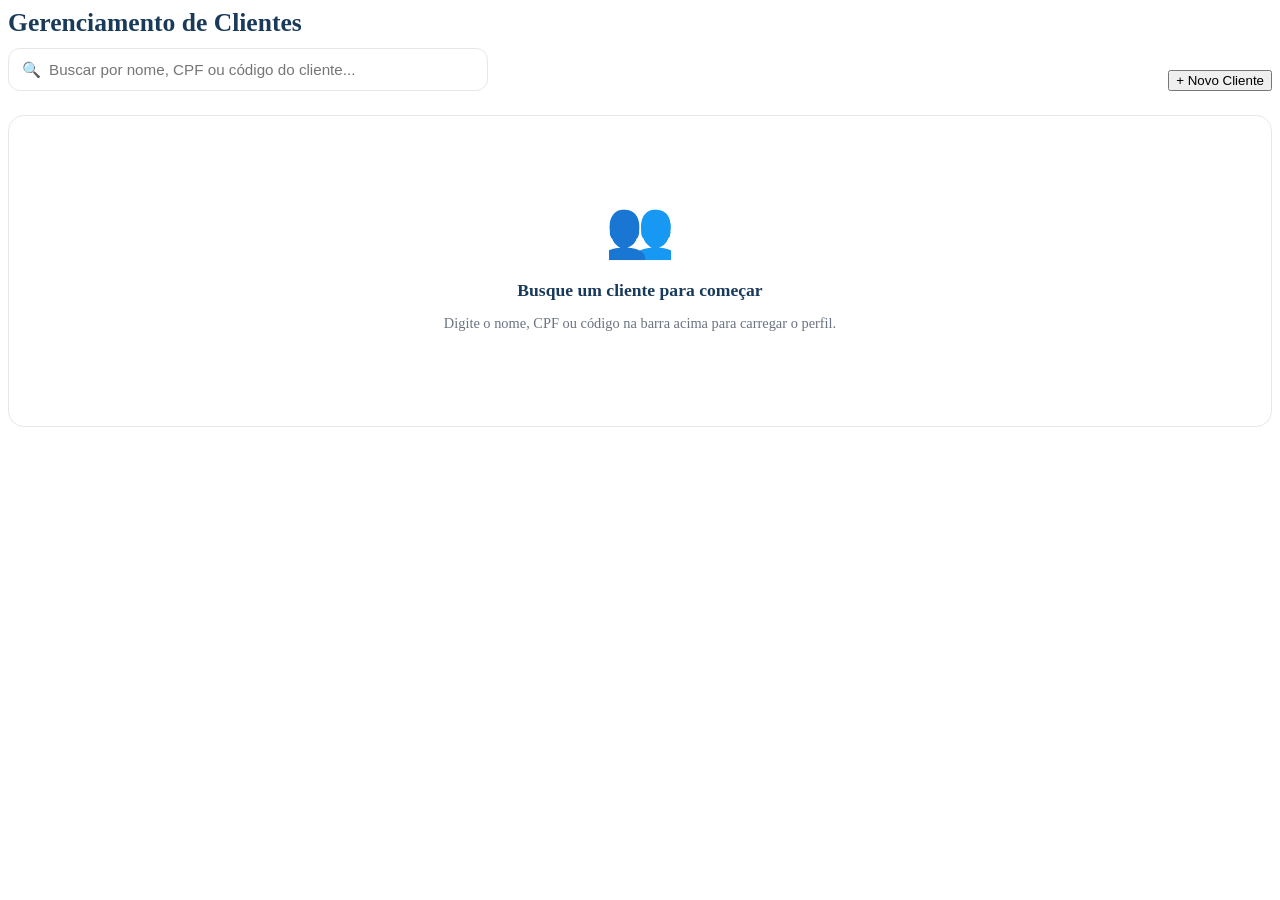
==== DASHBOARD/GERENCIAMENTO DE CLIENTES/index.html @ c4ff2db0 "coloquei os arquivos do gerenciamento de clientes, mas to mexendo ainda blz" ====
<!DOCTYPE html>
<html lang="en">
<head>
    <meta charset="UTF-8">
    <meta name="viewport" content="width=device-width, initial-scale=1.0">
    <title>Dashboard | Gerenciamento de Clientes</title>
    <link rel="stylesheet" href="style.css">
</head>
<body>

<section id="clientes" class="tab-content">

    <!-- Header da seção -->
    <div class="cli-page-header">
        <div class="header-left">
            <h1>Gerenciamento de Clientes</h1>
            <!-- Barra de busca principal — busca por nome, CPF ou código -->
            <div class="cli-search-wrapper">
                <span class="cli-search-icon">🔍</span>
                <input
                    type="text"
                    id="cliBusca"
                    class="cli-search-input"
                    placeholder="Buscar por nome, CPF ou código do cliente..."
                    autocomplete="off"
                />
                <!-- Dropdown de sugestões em tempo real -->
                <div id="cliSugestoes" class="cli-sugestoes" style="display:none;"></div>
            </div>
        </div>
        <button id="cliBtnNovo" class="btn-primary">+ Novo Cliente</button>
    </div>

    <!-- ── PAINEL VAZIO (quando nenhum cliente está selecionado) ── -->
    <div id="cliEstadoInicial" class="cli-estado-inicial">
        <div class="cli-empty-icon">👥</div>
        <p class="cli-empty-title">Busque um cliente para começar</p>
        <p class="cli-empty-sub">Digite o nome, CPF ou código na barra acima para carregar o perfil.</p>
    </div>

    <!-- ── PERFIL COMPLETO DO CLIENTE (carregado após busca) ── -->
    <div id="cliPerfil" class="cli-perfil" style="display:none;">

        <!-- Cabeçalho do perfil -->
        <div class="cli-perfil-header">
            <div class="cli-avatar" id="cliAvatar">MM</div>
            <div class="cli-perfil-info">
                <div style="display:flex; align-items:center; gap:12px;">
                    <h2 id="cliNomeExibido">—</h2>
                    <span id="cliStatusBadge" class="cli-badge cli-badge-ativo">Ativo</span>
                </div>
                <div class="cli-meta-row">
                    <span>📱 <span id="cliTelExibido">—</span></span>
                    <span>📍 <span id="cliEndExibido">—</span></span>
                    <span>🔖 Cód: <strong id="cliCodExibido">—</strong></span>
                    <span>🪪 CPF: <span id="cliCpfExibido">—</span></span>
                </div>
            </div>
            <div class="cli-perfil-acoes">
                <button class="btn-filter" onclick="cliEditarCliente()">✏️ Editar</button>
                <button class="btn-filter" onclick="cliImprimirRecibo()">🖨️ Recibo</button>
            </div>
        </div>

        <!-- Cards de resumo financeiro do cliente -->
        <div class="cli-resumo-grid">
            <div class="cli-resumo-card">
                <span class="label">Total Gasto</span>
                <div class="value-main" id="cliTotalGasto">R$ 0,00</div>
            </div>
            <div class="cli-resumo-card">
                <span class="label">Em Aberto</span>
                <div class="value-main" style="color:#b91c1c;" id="cliTotalAberto">R$ 0,00</div>
            </div>
            <div class="cli-resumo-card">
                <span class="label">Compras no Prazo</span>
                <div class="value-main" id="cliQtdPrazo">0</div>
            </div>
            <div class="cli-resumo-card">
                <span class="label">Última Compra</span>
                <div class="value-main" style="font-size:1.2rem;" id="cliUltimaCompra">—</div>
            </div>
        </div>

        <!-- Abas internas: Compras / Pendências -->
        <div class="cli-tabs">
            <button class="cli-tab-btn active" onclick="cliMostrarAba(this,'compras')">📋 Compras</button>
            <button class="cli-tab-btn" onclick="cliMostrarAba(this,'pendencias')">⏳ Pendências</button>
        </div>

        <!-- ABA: COMPRAS -->
        <div id="cli-aba-compras" class="cli-aba active">
            <div class="cli-aba-header">
                <h3>Histórico de Compras</h3>
                <button class="btn-primary" style="font-size:0.85rem; padding:8px 16px;" onclick="cliAbrirNovaCompra()">+ Registrar Compra</button>
            </div>

            <!-- Filtro de forma de pagamento -->
            <div class="cli-filtro-row">
                <span style="font-size:0.85rem; color:#6b7280; font-weight:600;">Filtrar:</span>
                <button class="cli-filtro-btn active" onclick="cliFiltrarCompras(this,'todos')">Todos</button>
                <button class="cli-filtro-btn" onclick="cliFiltrarCompras(this,'Dinheiro')">💵 Dinheiro</button>
                <button class="cli-filtro-btn" onclick="cliFiltrarCompras(this,'Pix')">📱 Pix</button>
                <button class="cli-filtro-btn" onclick="cliFiltrarCompras(this,'Cartão')">💳 Cartão</button>
                <button class="cli-filtro-btn" onclick="cliFiltrarCompras(this,'Prazo')">📅 Prazo</button>
            </div>

            <div class="inventory-section" style="margin-top:12px;">
                <table>
                    <thead>
                        <tr>
                            <th>Data</th>
                            <th>Descrição</th>
                            <th>Pagamento</th>
                            <th>Valor</th>
                            <th>Vencimento</th>
                            <th>Status</th>
                        </tr>
                    </thead>
                    <tbody id="cliListaCompras"></tbody>
                </table>
                <div id="cliComprasVazio" class="empty-state" style="display:none;">
                    <div class="empty-icon">🛒</div>
                    <p class="empty-title">Nenhuma compra registrada</p>
                    <p class="empty-sub">Clique em "+ Registrar Compra" para adicionar.</p>
                </div>
            </div>
        </div>

        <!-- ABA: PENDÊNCIAS -->
        <div id="cli-aba-pendencias" class="cli-aba" style="display:none;">
            <div class="cli-aba-header">
                <h3>Contas Pendentes</h3>
                <!-- Toggle juros -->
                <label class="cli-toggle-label">
                    <input type="checkbox" id="cliToggleJuros" onchange="cliAtualizarPendencias()">
                    <span>Aplicar juros (% a.m.)</span>
                    <input type="number" id="cliTaxaJuros" value="2" min="0" max="100" step="0.1"
                        style="width:60px; padding:4px 8px; border-radius:8px; border:1px solid #e5e7eb; font-size:0.85rem;">
                </label>
            </div>

            <div class="inventory-section" style="margin-top:12px;">
                <table>
                    <thead>
                        <tr>
                            <th>Descrição</th>
                            <th>Valor Original</th>
                            <th>Vencimento</th>
                            <th>Dias em Atraso</th>
                            <th>Valor com Juros</th>
                            <th>Ação</th>
                        </tr>
                    </thead>
                    <tbody id="cliListaPendencias"></tbody>
                </table>
                <div id="cliPendenciasVazio" class="empty-state" style="display:none;">
                    <div class="empty-icon">✅</div>
                    <p class="empty-title">Nenhuma pendência!</p>
                    <p class="empty-sub">Este cliente está em dia com todos os pagamentos.</p>
                </div>
            </div>
        </div>

    </div><!-- fim cli-perfil -->

</section>


<!-- ========================================================
     MODAL: CADASTRAR / EDITAR CLIENTE
     Cole antes do fechamento do </div> do .container
     ======================================================== -->
<div id="modalCliente" class="modal" style="display:none;">
    <div class="modal-content" style="max-width:600px;">
        <h2 id="modalClienteTitulo">Cadastrar Cliente</h2>

        <div class="input-row">
            <div>
                <label>Nome completo</label>
                <input type="text" id="cliNome" placeholder="Ex: João da Silva">
            </div>
            <div>
                <label>Código do cliente</label>
                <input type="text" id="cliCod" placeholder="Ex: CLI-001">
            </div>
        </div>

        <div class="input-row">
            <div>
                <label>CPF</label>
                <input type="text" id="cliCpf" placeholder="000.000.000-00" maxlength="14">
            </div>
            <div>
                <label>Telefone</label>
                <input type="text" id="cliTel" placeholder="(27) 99999-0000">
            </div>
        </div>

        <div>
            <label>Endereço</label>
            <input type="text" id="cliEnd" placeholder="Rua, número, bairro, cidade">
        </div>

        <div class="input-row" style="margin-top:4px;">
            <div>
                <label>Status</label>
                <select id="cliStatus" style="width:100%; padding:14px 16px; border:1.5px solid #e5e7eb; border-radius:12px; font-size:1rem; background:#f9fafb; color:#1f2937; outline:none;">
                    <option value="Ativo">Ativo</option>
                    <option value="Inativo">Inativo</option>
                </select>
            </div>
            <div>
                <label>Limite a prazo (R$)</label>
                <input type="number" id="cliLimite" placeholder="Ex: 500">
            </div>
        </div>

        <div class="modal-actions">
            <button id="cliSalvarBtn" class="btn-save" onclick="cliSalvarCliente()">Salvar Cliente</button>
            <button class="btn-cancel" onclick="cliFecharModal()">Cancelar</button>
        </div>
    </div>
</div>


<!-- ========================================================
     MODAL: REGISTRAR NOVA COMPRA
     ======================================================== -->
<div id="modalCompra" class="modal" style="display:none;">
    <div class="modal-content" style="max-width:520px;">
        <h2>Registrar Compra</h2>

        <div>
            <label>Descrição do serviço / produto</label>
            <input type="text" id="compraDesc" placeholder="Ex: Recarga gás R134a + mão de obra">
        </div>

        <div class="input-row">
            <div>
                <label>Valor (R$)</label>
                <input type="number" id="compraValor" placeholder="0,00">
            </div>
            <div>
                <label>Data</label>
                <input type="date" id="compraData">
            </div>
        </div>

        <div class="input-row">
            <div>
                <label>Forma de pagamento</label>
                <select id="compraPagamento" style="width:100%; padding:14px 16px; border:1.5px solid #e5e7eb; border-radius:12px; font-size:1rem; background:#f9fafb; color:#1f2937; outline:none;" onchange="cliToggleVencimento()">
                    <option value="Dinheiro">💵 Dinheiro</option>
                    <option value="Pix">📱 Pix</option>
                    <option value="Cartão">💳 Cartão</option>
                    <option value="Prazo">📅 Prazo</option>
                </select>
            </div>
            <!-- Vencimento aparece só quando for "Prazo" -->
            <div id="wrapperVencimento" style="display:none;">
                <label>Data de vencimento</label>
                <input type="date" id="compraVencimento">
            </div>
        </div>

        <div class="modal-actions">
            <button class="btn-save" onclick="cliSalvarCompra()">Salvar Compra</button>
            <button class="btn-cancel" onclick="cliFecharModalCompra()">Cancelar</button>
        </div>
    </div>
</div>


<!-- ========================================================
     ÁREA DE IMPRESSÃO DO RECIBO (invisível na tela)
     ======================================================== -->
<div id="areaRecibo" style="display:none;">
    <div id="conteudoRecibo"></div>
</div>




    <script src="script.js"></script>
</body>
</html>
---- DASHBOARD/GERENCIAMENTO DE CLIENTES/style.css ----
/* ==================================================================
   REFRICONTROL — clientes.css
   Cole no final do seu style.css
   ================================================================== */


/* ------------------------------------------------------------------
   HEADER DA PÁGINA DE CLIENTES
   ------------------------------------------------------------------ */
.cli-page-header {
    display: flex;
    align-items: flex-end;
    justify-content: space-between;
    gap: 24px;
    margin-bottom: 24px;
}

.cli-page-header .header-left {
    display: flex;
    flex-direction: column;
    gap: 10px;
    flex: 1;
}

.cli-page-header h1 {
    font-size: 1.6rem;
    color: #1a3a5a;
    font-weight: 700;
    margin: 0;
}


/* ------------------------------------------------------------------
   BARRA DE BUSCA COM SUGESTÕES (autocomplete)
   ------------------------------------------------------------------ */
.cli-search-wrapper {
    position: relative;
    max-width: 480px;
}

.cli-search-icon {
    position: absolute;
    left: 14px;
    top: 50%;
    transform: translateY(-50%);
    font-size: 0.95rem;
    pointer-events: none;
}

.cli-search-input {
    width: 100%;
    padding: 12px 16px 12px 40px; /* espaço para o ícone da esquerda */
    border: 1.5px solid #e5e7eb;
    border-radius: 12px;
    font-size: 0.95rem;
    color: #1f2937;
    background: #ffffff;
    outline: none;
    transition: all 0.2s ease;
    box-sizing: border-box;
}

.cli-search-input:focus {
    border-color: #f39200;
    box-shadow: 0 0 0 4px rgba(243, 146, 0, 0.12);
}

/* Dropdown de sugestões */
.cli-sugestoes {
    position: absolute;
    top: calc(100% + 6px);
    left: 0;
    right: 0;
    background: #ffffff;
    border: 1px solid #e5e7eb;
    border-radius: 12px;
    box-shadow: 0 8px 24px rgba(0,0,0,0.1);
    z-index: 100;
    overflow: hidden;
}

.cli-sugestao-item {
    display: flex;
    align-items: center;
    gap: 12px;
    padding: 12px 16px;
    cursor: pointer;
    transition: background 0.15s;
    border-bottom: 1px solid #f3f4f6;
}

.cli-sugestao-item:last-child {
    border-bottom: none;
}

.cli-sugestao-item:hover {
    background: #f9fafb;
}

.cli-sugestao-avatar {
    width: 34px;
    height: 34px;
    border-radius: 50%;
    background: #eef2f6;
    color: #1a3a5a;
    font-size: 0.75rem;
    font-weight: 700;
    display: flex;
    align-items: center;
    justify-content: center;
    flex-shrink: 0;
}

.cli-sugestao-nome {
    font-weight: 600;
    font-size: 0.9rem;
    color: #1f2937;
}

.cli-sugestao-meta {
    font-size: 0.78rem;
    color: #6b7280;
}


/* ------------------------------------------------------------------
   ESTADO INICIAL (nenhum cliente selecionado)
   ------------------------------------------------------------------ */
.cli-estado-inicial {
    text-align: center;
    padding: 80px 20px;
    background: #ffffff;
    border-radius: 16px;
    border: 1px solid #e5e7eb;
}

.cli-empty-icon {
    font-size: 3.5rem;
    margin-bottom: 16px;
}

.cli-empty-title {
    font-size: 1.1rem;
    font-weight: 600;
    color: #1a3a5a;
    margin-bottom: 8px;
}

.cli-empty-sub {
    font-size: 0.9rem;
    color: #6b7280;
}


/* ------------------------------------------------------------------
   PERFIL DO CLIENTE
   ------------------------------------------------------------------ */
.cli-perfil {
    display: flex;
    flex-direction: column;
    gap: 20px;
    animation: modalShow 0.3s ease; /* reutiliza a animação existente */
}

/* Cabeçalho do perfil: avatar + nome + ações */
.cli-perfil-header {
    background: #ffffff;
    border: 1px solid #e5e7eb;
    border-radius: 16px;
    padding: 24px 28px;
    display: flex;
    align-items: center;
    gap: 20px;
    box-shadow: 0 4px 12px rgba(0,0,0,0.05);
}

/* Círculo com iniciais do cliente */
.cli-avatar {
    width: 58px;
    height: 58px;
    border-radius: 50%;
    background: #1a3a5a;
    color: #ffffff;
    font-size: 1.1rem;
    font-weight: 700;
    display: flex;
    align-items: center;
    justify-content: center;
    flex-shrink: 0;
}

.cli-perfil-info {
    flex: 1;
}

.cli-perfil-info h2 {
    font-size: 1.3rem;
    color: #1a3a5a;
    font-weight: 700;
    margin: 0 0 6px 0;
}

/* Linha de metadados (telefone, endereço, código...) */
.cli-meta-row {
    display: flex;
    flex-wrap: wrap;
    gap: 16px;
    font-size: 0.85rem;
    color: #6b7280;
}

.cli-perfil-acoes {
    display: flex;
    gap: 8px;
    flex-shrink: 0;
}

/* Badges de status */
.cli-badge {
    font-size: 0.75rem;
    font-weight: 700;
    padding: 3px 12px;
    border-radius: 20px;
}

.cli-badge-ativo {
    background: #dcfce7;
    color: #15803d;
}

.cli-badge-inativo {
    background: #f3f4f6;
    color: #6b7280;
}


/* ------------------------------------------------------------------
   CARDS DE RESUMO FINANCEIRO DO CLIENTE
   ------------------------------------------------------------------ */
.cli-resumo-grid {
    display: grid;
    grid-template-columns: repeat(4, 1fr);
    gap: 16px;
}

.cli-resumo-card {
    background: #ffffff;
    border: 1px solid #e5e7eb;
    border-radius: 14px;
    padding: 20px 22px;
    box-shadow: 0 4px 12px rgba(0,0,0,0.05);
}

.cli-resumo-card .label {
    font-size: 0.8rem;
    font-weight: 600;
    color: #6b7280;
    text-transform: uppercase;
}

.cli-resumo-card .value-main {
    font-size: 1.5rem; /* um pouco menor que os cards do painel */
    margin-top: 6px;
}


/* ------------------------------------------------------------------
   ABAS INTERNAS (Compras / Pendências)
   ------------------------------------------------------------------ */
.cli-tabs {
    display: flex;
    gap: 8px;
    border-bottom: 2px solid #e5e7eb;
    padding-bottom: 0;
}

.cli-tab-btn {
    background: none;
    border: none;
    padding: 10px 20px;
    font-size: 0.9rem;
    font-weight: 600;
    color: #6b7280;
    cursor: pointer;
    border-bottom: 3px solid transparent;
    margin-bottom: -2px; /* alinha com o border-bottom do container */
    border-radius: 0;
    transition: all 0.2s;
}

.cli-tab-btn:hover {
    color: #1a3a5a;
}

.cli-tab-btn.active {
    color: #f39200;
    border-bottom-color: #f39200;
}

.cli-aba {
    animation: modalShow 0.2s ease;
}


/* ------------------------------------------------------------------
   HEADER DAS ABAS (título + botão de ação)
   ------------------------------------------------------------------ */
.cli-aba-header {
    display: flex;
    align-items: center;
    justify-content: space-between;
    margin-bottom: 12px;
    margin-top: 4px;
}

.cli-aba-header h3 {
    font-size: 1rem;
    font-weight: 700;
    color: #1a3a5a;
    margin: 0;
}


/* ------------------------------------------------------------------
   FILTRO DE FORMA DE PAGAMENTO
   ------------------------------------------------------------------ */
.cli-filtro-row {
    display: flex;
    align-items: center;
    gap: 8px;
    flex-wrap: wrap;
    margin-bottom: 4px;
}

.cli-filtro-btn {
    font-size: 0.8rem;
    padding: 5px 14px;
    border-radius: 20px;
    border: 1px solid #e5e7eb;
    background: #ffffff;
    color: #6b7280;
    cursor: pointer;
    transition: all 0.2s;
    font-weight: 500;
}

.cli-filtro-btn:hover {
    border-color: #f39200;
    color: #f39200;
}

.cli-filtro-btn.active {
    background: #f39200;
    color: #ffffff;
    border-color: #f39200;
}


/* ------------------------------------------------------------------
   TOGGLE DE JUROS NA ABA PENDÊNCIAS
   ------------------------------------------------------------------ */
.cli-toggle-label {
    display: flex;
    align-items: center;
    gap: 8px;
    font-size: 0.85rem;
    color: #6b7280;
    font-weight: 600;
    cursor: pointer;
}

.cli-toggle-label input[type="checkbox"] {
    width: 16px;
    height: 16px;
    accent-color: #f39200;
    cursor: pointer;
}

/* Campo de taxa de juros ao lado do toggle */
.cli-toggle-label input[type="number"] {
    width: 64px;
    padding: 4px 8px;
    border-radius: 8px;
    border: 1.5px solid #e5e7eb;
    font-size: 0.85rem;
    outline: none;
    transition: border-color 0.2s;
}

.cli-toggle-label input[type="number"]:focus {
    border-color: #f39200;
}


/* ------------------------------------------------------------------
   BADGE DE DIAS EM ATRASO NA TABELA DE PENDÊNCIAS
   ------------------------------------------------------------------ */
.badge-atraso {
    display: inline-block;
    font-size: 0.78rem;
    font-weight: 700;
    padding: 3px 10px;
    border-radius: 20px;
}

.badge-atraso.em-dia {
    background: #dcfce7;
    color: #15803d;
}

.badge-atraso.atrasado {
    background: #fee2e2;
    color: #b91c1c;
}

.badge-atraso.vence-hoje {
    background: #fef3c7;
    color: #d97706;
}

/* Botão "Dar baixa" na coluna de ação das pendências */
.btn-baixa {
    background: #f39200;
    color: #ffffff;
    border: none;
    padding: 6px 14px;
    border-radius: 8px;
    font-size: 0.8rem;
    font-weight: 700;
    cursor: pointer;
    transition: background 0.2s;
}

.btn-baixa:hover {
    background: #d88200;
}


/* ------------------------------------------------------------------
   ÁREA DE IMPRESSÃO DO RECIBO
   Só aparece ao chamar window.print()
   ------------------------------------------------------------------ */
@media print {
    /* Esconde tudo exceto o recibo */
    body > * {
        display: none !important;
    }

    #areaRecibo {
        display: block !important;
    }

    .recibo-print {
        font-family: 'Segoe UI', sans-serif;
        max-width: 400px;
        margin: 0 auto;
        padding: 20px;
    }

    .recibo-print h2 {
        text-align: center;
        color: #1a3a5a;
        margin-bottom: 4px;
    }

    .recibo-print .recibo-sub {
        text-align: center;
        font-size: 0.85rem;
        color: #6b7280;
        margin-bottom: 20px;
    }

    .recibo-print table {
        width: 100%;
        border-collapse: collapse;
        margin-bottom: 16px;
    }

    .recibo-print td, .recibo-print th {
        padding: 8px 10px;
        border-bottom: 1px solid #e5e7eb;
        font-size: 0.85rem;
    }

    .recibo-print .recibo-total {
        text-align: right;
        font-weight: 700;
        font-size: 1rem;
        color: #1a3a5a;
        margin-top: 8px;
    }

    .recibo-print .recibo-rodape {
        text-align: center;
        font-size: 0.75rem;
        color: #9ca3af;
        margin-top: 24px;
        border-top: 1px dashed #e5e7eb;
        padding-top: 12px;
    }
}
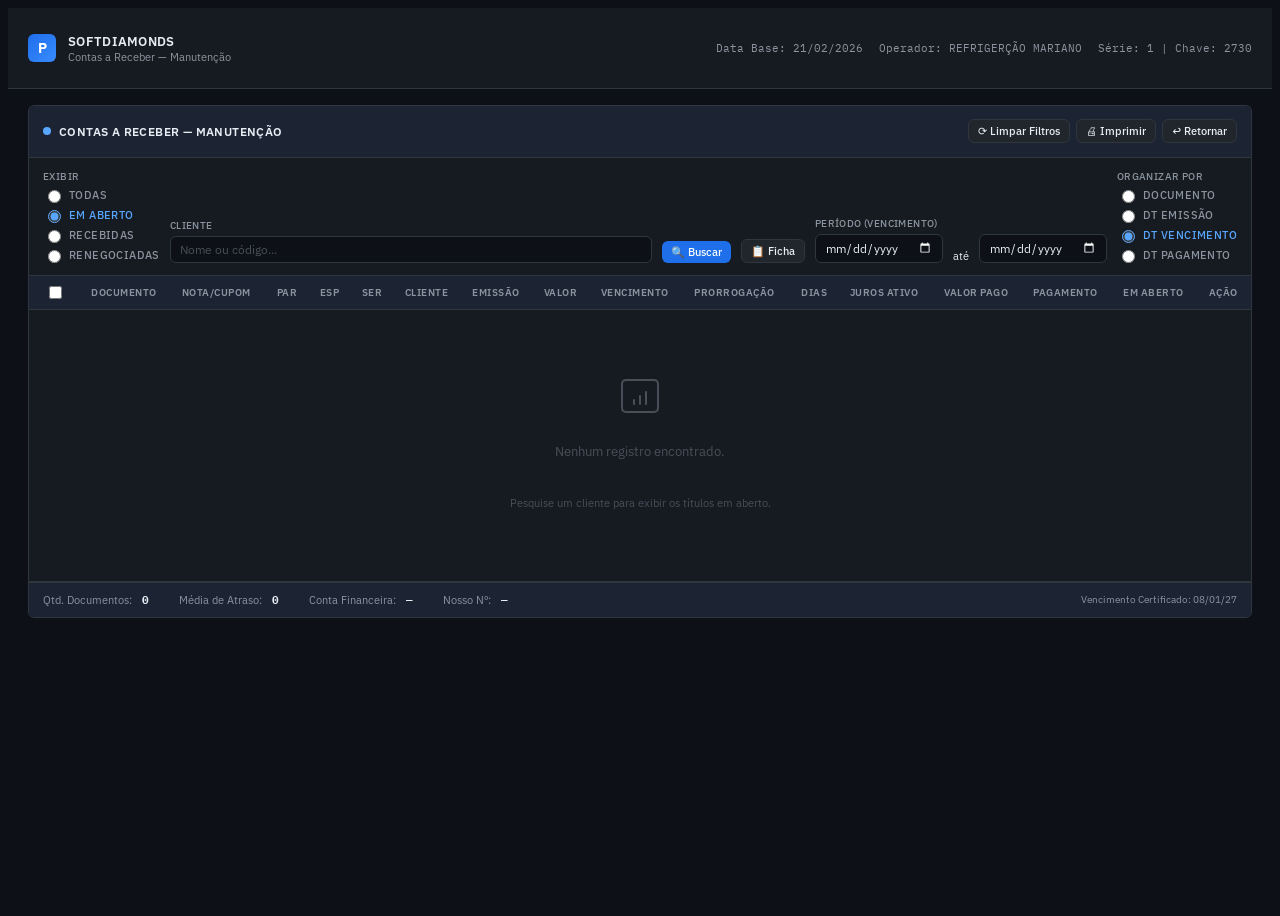
==== commit 41446d23: "mudei algumas coisas ai" ====
--- a/DASHBOARD/GERENCIAMENTO DE CLIENTES/index.html
+++ b/DASHBOARD/GERENCIAMENTO DE CLIENTES/index.html
@@ -1,287 +1,340 @@
 <!DOCTYPE html>
-<html lang="en">
+<html lang="pt-BR">
 <head>
-    <meta charset="UTF-8">
-    <meta name="viewport" content="width=device-width, initial-scale=1.0">
-    <title>Dashboard | Gerenciamento de Clientes</title>
-    <link rel="stylesheet" href="style.css">
+  <meta charset="UTF-8" />
+  <meta name="viewport" content="width=device-width, initial-scale=1.0" />
+  <title>Parceiro – Contas a Receber</title>
+  <link rel="stylesheet" href="style.css">
+  <link href="https://fonts.googleapis.com/css2?family=IBM+Plex+Mono:wght@400;600&family=IBM+Plex+Sans:wght@300;400;500;600;700&display=swap" rel="stylesheet" />
+
 </head>
 <body>
 
-<section id="clientes" class="tab-content">
-
-    <!-- Header da seção -->
-    <div class="cli-page-header">
-        <div class="header-left">
-            <h1>Gerenciamento de Clientes</h1>
-            <!-- Barra de busca principal — busca por nome, CPF ou código -->
-            <div class="cli-search-wrapper">
-                <span class="cli-search-icon">🔍</span>
-                <input
-                    type="text"
-                    id="cliBusca"
-                    class="cli-search-input"
-                    placeholder="Buscar por nome, CPF ou código do cliente..."
-                    autocomplete="off"
-                />
-                <!-- Dropdown de sugestões em tempo real -->
-                <div id="cliSugestoes" class="cli-sugestoes" style="display:none;"></div>
+<!-- ── TOP BAR ── -->
+<div class="topbar">
+  <div class="topbar-left">
+    <div class="topbar-logo">P</div>
+    <div>
+      <div class="topbar-title">SOFTDIAMONDS</div>
+      <div class="topbar-sub">Contas a Receber — Manutenção</div>
+    </div>
+  </div>    
+  <div class="topbar-right">
+    <span>Data Base: <span style="color:var(--blue)" id="dataBase">21/02/2026</span></span>
+    <span>Operador: <span style="color:var(--txt-primary)">REFRIGERÇÃO MARIANO</span></span>
+    <span>Série: 1 | Chave: 2730</span>
+  </div>
+</div>  
+
+<!-- ── MAIN ── -->
+<div class="main">
+
+  <!-- PANEL PRINCIPAL -->
+  <div class="panel">
+
+    <!-- HEADER -->
+    <div class="panel-header">
+      <div class="panel-dot"></div>
+      <h2>Contas a Receber — Manutenção</h2>
+      <div style="margin-left:auto;display:flex;gap:6px;">
+        <button class="btn btn-default btn-sm" onclick="limparFiltros()">⟳ Limpar Filtros</button>
+        <button class="btn btn-default btn-sm">🖨 Imprimir</button>
+        <button class="btn btn-default btn-sm">↩ Retornar</button>
+      </div>
+    </div>
+
+    <!-- FILTERS -->
+    <div class="filter-area">
+
+      <!-- Exibir -->
+      <div class="filter-group">
+        <label>Exibir</label>
+        <div class="radio-group">
+          <label><input type="radio" name="exibir" value="todas"> Todas</label>
+          <label class="active-radio"><input type="radio" name="exibir" value="aberto" checked> Em Aberto</label>
+          <label><input type="radio" name="exibir" value="recebidas"> Recebidas</label>
+          <label><input type="radio" name="exibir" value="renegociadas"> Renegociadas</label>
+        </div>
+      </div>
+
+      <!-- Cliente -->
+      <div class="filter-group" style="flex:1;min-width:220px;">
+        <label>Cliente</label>
+        <div class="filter-inline">
+          <input type="text" id="inputCliente" placeholder="Nome ou código..." style="flex:1" />
+          <button class="btn btn-blue btn-sm" onclick="buscarCliente()">🔍 Buscar</button>
+          <button class="btn btn-default btn-sm btn-ficha" onclick="abrirFicha()">📋 Ficha</button>
+        </div>
+      </div>
+
+      <!-- Período -->
+        <div class="filter-group">
+            <label>Período (Vencimento)</label>
+            <div class="filter-inline">
+            <input type="date" id="periodoDe" />
+            <span style="color:var(--txt-dim);font-size:11px;">até</span>
+            <input type="date" id="periodoAte" />
             </div>
         </div>
-        <button id="cliBtnNovo" class="btn-primary">+ Novo Cliente</button>
-    </div>
-
-    <!-- ── PAINEL VAZIO (quando nenhum cliente está selecionado) ── -->
-    <div id="cliEstadoInicial" class="cli-estado-inicial">
-        <div class="cli-empty-icon">👥</div>
-        <p class="cli-empty-title">Busque um cliente para começar</p>
-        <p class="cli-empty-sub">Digite o nome, CPF ou código na barra acima para carregar o perfil.</p>
-    </div>
-
-    <!-- ── PERFIL COMPLETO DO CLIENTE (carregado após busca) ── -->
-    <div id="cliPerfil" class="cli-perfil" style="display:none;">
-
-        <!-- Cabeçalho do perfil -->
-        <div class="cli-perfil-header">
-            <div class="cli-avatar" id="cliAvatar">MM</div>
-            <div class="cli-perfil-info">
-                <div style="display:flex; align-items:center; gap:12px;">
-                    <h2 id="cliNomeExibido">—</h2>
-                    <span id="cliStatusBadge" class="cli-badge cli-badge-ativo">Ativo</span>
-                </div>
-                <div class="cli-meta-row">
-                    <span>📱 <span id="cliTelExibido">—</span></span>
-                    <span>📍 <span id="cliEndExibido">—</span></span>
-                    <span>🔖 Cód: <strong id="cliCodExibido">—</strong></span>
-                    <span>🪪 CPF: <span id="cliCpfExibido">—</span></span>
-                </div>
-            </div>
-            <div class="cli-perfil-acoes">
-                <button class="btn-filter" onclick="cliEditarCliente()">✏️ Editar</button>
-                <button class="btn-filter" onclick="cliImprimirRecibo()">🖨️ Recibo</button>
-            </div>
-        </div>
-
-        <!-- Cards de resumo financeiro do cliente -->
-        <div class="cli-resumo-grid">
-            <div class="cli-resumo-card">
-                <span class="label">Total Gasto</span>
-                <div class="value-main" id="cliTotalGasto">R$ 0,00</div>
-            </div>
-            <div class="cli-resumo-card">
-                <span class="label">Em Aberto</span>
-                <div class="value-main" style="color:#b91c1c;" id="cliTotalAberto">R$ 0,00</div>
-            </div>
-            <div class="cli-resumo-card">
-                <span class="label">Compras no Prazo</span>
-                <div class="value-main" id="cliQtdPrazo">0</div>
-            </div>
-            <div class="cli-resumo-card">
-                <span class="label">Última Compra</span>
-                <div class="value-main" style="font-size:1.2rem;" id="cliUltimaCompra">—</div>
-            </div>
-        </div>
-
-        <!-- Abas internas: Compras / Pendências -->
-        <div class="cli-tabs">
-            <button class="cli-tab-btn active" onclick="cliMostrarAba(this,'compras')">📋 Compras</button>
-            <button class="cli-tab-btn" onclick="cliMostrarAba(this,'pendencias')">⏳ Pendências</button>
-        </div>
-
-        <!-- ABA: COMPRAS -->
-        <div id="cli-aba-compras" class="cli-aba active">
-            <div class="cli-aba-header">
-                <h3>Histórico de Compras</h3>
-                <button class="btn-primary" style="font-size:0.85rem; padding:8px 16px;" onclick="cliAbrirNovaCompra()">+ Registrar Compra</button>
-            </div>
-
-            <!-- Filtro de forma de pagamento -->
-            <div class="cli-filtro-row">
-                <span style="font-size:0.85rem; color:#6b7280; font-weight:600;">Filtrar:</span>
-                <button class="cli-filtro-btn active" onclick="cliFiltrarCompras(this,'todos')">Todos</button>
-                <button class="cli-filtro-btn" onclick="cliFiltrarCompras(this,'Dinheiro')">💵 Dinheiro</button>
-                <button class="cli-filtro-btn" onclick="cliFiltrarCompras(this,'Pix')">📱 Pix</button>
-                <button class="cli-filtro-btn" onclick="cliFiltrarCompras(this,'Cartão')">💳 Cartão</button>
-                <button class="cli-filtro-btn" onclick="cliFiltrarCompras(this,'Prazo')">📅 Prazo</button>
-            </div>
-
-            <div class="inventory-section" style="margin-top:12px;">
-                <table>
-                    <thead>
-                        <tr>
-                            <th>Data</th>
-                            <th>Descrição</th>
-                            <th>Pagamento</th>
-                            <th>Valor</th>
-                            <th>Vencimento</th>
-                            <th>Status</th>
-                        </tr>
-                    </thead>
-                    <tbody id="cliListaCompras"></tbody>
-                </table>
-                <div id="cliComprasVazio" class="empty-state" style="display:none;">
-                    <div class="empty-icon">🛒</div>
-                    <p class="empty-title">Nenhuma compra registrada</p>
-                    <p class="empty-sub">Clique em "+ Registrar Compra" para adicionar.</p>
-                </div>
-            </div>
-        </div>
-
-        <!-- ABA: PENDÊNCIAS -->
-        <div id="cli-aba-pendencias" class="cli-aba" style="display:none;">
-            <div class="cli-aba-header">
-                <h3>Contas Pendentes</h3>
-                <!-- Toggle juros -->
-                <label class="cli-toggle-label">
-                    <input type="checkbox" id="cliToggleJuros" onchange="cliAtualizarPendencias()">
-                    <span>Aplicar juros (% a.m.)</span>
-                    <input type="number" id="cliTaxaJuros" value="2" min="0" max="100" step="0.1"
-                        style="width:60px; padding:4px 8px; border-radius:8px; border:1px solid #e5e7eb; font-size:0.85rem;">
-                </label>
-            </div>
-
-            <div class="inventory-section" style="margin-top:12px;">
-                <table>
-                    <thead>
-                        <tr>
-                            <th>Descrição</th>
-                            <th>Valor Original</th>
-                            <th>Vencimento</th>
-                            <th>Dias em Atraso</th>
-                            <th>Valor com Juros</th>
-                            <th>Ação</th>
-                        </tr>
-                    </thead>
-                    <tbody id="cliListaPendencias"></tbody>
-                </table>
-                <div id="cliPendenciasVazio" class="empty-state" style="display:none;">
-                    <div class="empty-icon">✅</div>
-                    <p class="empty-title">Nenhuma pendência!</p>
-                    <p class="empty-sub">Este cliente está em dia com todos os pagamentos.</p>
-                </div>
-            </div>
-        </div>
-
-    </div><!-- fim cli-perfil -->
-
-</section>
-
-
-<!-- ========================================================
-     MODAL: CADASTRAR / EDITAR CLIENTE
-     Cole antes do fechamento do </div> do .container
-     ======================================================== -->
-<div id="modalCliente" class="modal" style="display:none;">
-    <div class="modal-content" style="max-width:600px;">
-        <h2 id="modalClienteTitulo">Cadastrar Cliente</h2>
-
-        <div class="input-row">
-            <div>
-                <label>Nome completo</label>
-                <input type="text" id="cliNome" placeholder="Ex: João da Silva">
-            </div>
-            <div>
-                <label>Código do cliente</label>
-                <input type="text" id="cliCod" placeholder="Ex: CLI-001">
-            </div>
-        </div>
-
-        <div class="input-row">
-            <div>
-                <label>CPF</label>
-                <input type="text" id="cliCpf" placeholder="000.000.000-00" maxlength="14">
-            </div>
-            <div>
-                <label>Telefone</label>
-                <input type="text" id="cliTel" placeholder="(27) 99999-0000">
-            </div>
-        </div>
-
-        <div>
-            <label>Endereço</label>
-            <input type="text" id="cliEnd" placeholder="Rua, número, bairro, cidade">
-        </div>
-
-        <div class="input-row" style="margin-top:4px;">
-            <div>
-                <label>Status</label>
-                <select id="cliStatus" style="width:100%; padding:14px 16px; border:1.5px solid #e5e7eb; border-radius:12px; font-size:1rem; background:#f9fafb; color:#1f2937; outline:none;">
-                    <option value="Ativo">Ativo</option>
-                    <option value="Inativo">Inativo</option>
-                </select>
-            </div>
-            <div>
-                <label>Limite a prazo (R$)</label>
-                <input type="number" id="cliLimite" placeholder="Ex: 500">
-            </div>
-        </div>
-
-        <div class="modal-actions">
-            <button id="cliSalvarBtn" class="btn-save" onclick="cliSalvarCliente()">Salvar Cliente</button>
-            <button class="btn-cancel" onclick="cliFecharModal()">Cancelar</button>
-        </div>
-    </div>
+
+      <!-- Organizar por -->
+      <div class="filter-group">
+        <label>Organizar por</label>
+        <div class="radio-group">
+          <label><input type="radio" name="org" value="doc"> Documento</label>
+          <label><input type="radio" name="org" value="emissao"> Dt Emissão</label>
+          <label class="active-radio"><input type="radio" name="org" value="venc" checked> Dt Vencimento</label>
+          <label><input type="radio" name="org" value="pag"> Dt Pagamento</label>
+        </div>
+      </div>
+
+    </div>
+
+    <!-- CLIENT BADGE -->
+    <div class="client-badge" id="clienteBadge">
+      <span class="client-code" id="clienteCode">353</span>
+      <span class="client-name" id="clienteNome">MARIA APARECIDA DE PAULA SANTOS</span>
+      <div style="margin-left:auto;display:flex;gap:6px">
+        <div class="info-chip">F9 – Juros (Mês): <span>5,00%</span></div>
+        <div class="info-chip">Carência: <span>3 dias</span></div>
+      </div>
+    </div>
+
+    <!-- ACTION BAR -->
+    <div class="action-bar" id="actionBar" style="display:none">
+      <button class="btn btn-primary btn-sm">➕ Lançar</button>
+      <button class="btn btn-default btn-sm">📥 Baixar Selecionados</button>
+      <div class="action-bar-right">
+        <span style="font-size:11px;color:var(--txt-sec)">Ctrl+B Baixa:</span>
+        <input type="text" value="0,00" style="width:80px;text-align:right" />
+        <button class="btn btn-default btn-sm">⚙ Opções</button>
+      </div>
+    </div>
+
+    <!-- TABLE -->
+    <div class="table-wrap">
+      <table id="tabelaContas">
+        <thead>
+          <tr>
+            <th class="cb-col"><input type="checkbox" id="checkAll" onchange="toggleAll(this)" /></th>
+            <th>Documento</th>
+            <th>Nota/Cupom</th>
+            <th>Par</th>
+            <th>Esp</th>
+            <th>Ser</th>
+            <th>Cliente</th>
+            <th>Emissão</th>
+            <th class="right">Valor</th>
+            <th>Vencimento</th>
+            <th>Prorrogação</th>
+            <th class="center">Dias</th>
+            <th class="right">Juros Ativo</th>
+            <th class="right">Valor Pago</th>
+            <th>Pagamento</th>
+            <th class="right">Em Aberto</th>
+            <th class="center">Ação</th>
+          </tr>
+        </thead>
+        <tbody id="tbodyContas">
+          <!-- Filled by JS -->
+        </tbody>
+      </table>
+
+      <!-- EMPTY STATE -->
+      <div class="empty-state" id="emptyState">
+        <svg width="48" height="48" fill="none" viewBox="0 0 24 24" stroke="currentColor" stroke-width="1">
+          <path stroke-linecap="round" stroke-linejoin="round" d="M9 17v-2m3 2v-4m3 4v-6M5 21h14a2 2 0 002-2V7a2 2 0 00-2-2H5a2 2 0 00-2 2v12a2 2 0 002 2z" />
+        </svg>
+        <p>Nenhum registro encontrado.</p>
+        <p style="font-size:11px">Pesquise um cliente para exibir os títulos em aberto.</p>
+      </div>
+    </div>
+
+    <!-- TOTALS -->
+    <div class="totals-bar" id="totalsBar" style="display:none">
+      <div class="total-item">
+        <span class="total-label">Total Sem Juros</span>
+        <span class="total-value blue" id="totSemJuros">0,00</span>
+      </div>
+      <div class="total-item">
+        <span class="total-label">Total Com Juros</span>
+        <span class="total-value yellow" id="totComJuros">0,00</span>
+      </div>
+      <div class="total-item">
+        <span class="total-label">Total Vencido</span>
+        <span class="total-value danger" id="totVencido">0,00</span>
+      </div>
+      <div class="total-item">
+        <span class="total-label">Total a Vencer</span>
+        <span class="total-value success" id="totVencer">0,00</span>
+      </div>
+      <div class="total-item">
+        <span class="total-label">Total Pago</span>
+        <span class="total-value" id="totPago">0,00</span>
+      </div>
+      <div class="total-item">
+        <span class="total-label">Juros Pago</span>
+        <span class="total-value" id="totJurosPago">0,00</span>
+      </div>
+      <div class="total-item">
+        <span class="total-label">Crédito Disponível</span>
+        <span class="total-value" id="totCredito">0,00</span>
+      </div>
+    </div>
+
+    <!-- STATUS BAR -->
+    <div class="status-bar">
+      <div class="status-item">Qtd. Documentos: <strong id="qtdDocs">0</strong></div>
+      <div class="status-item">Média de Atraso: <strong id="mediaAtraso">0</strong></div>
+      <div class="status-item">Conta Financeira: <strong id="contaFin">—</strong></div>
+      <div class="status-item">Nosso Nº: <strong id="nossoNum">—</strong></div>
+      <div class="status-item" style="margin-left:auto;color:var(--txt-dim);font-size:10px">
+        Vencimento Certificado: 08/01/27
+      </div>
+    </div>
+
+  </div>
+</div><!-- /main -->
+
+
+<!-- ══════════════════════════════════════════════════════════
+     MODAL DE BAIXA
+══════════════════════════════════════════════════════════ -->
+<div class="modal-overlay" id="modalBaixa">
+  <div class="modal">
+
+    <div class="modal-header">
+      <h3>
+        <svg width="16" height="16" fill="none" viewBox="0 0 24 24" stroke="currentColor" stroke-width="2">
+          <path stroke-linecap="round" stroke-linejoin="round" d="M9 12l2 2 4-4m6 2a9 9 0 11-18 0 9 9 0 0118 0z"/>
+        </svg>
+        Finalizar Pagamento
+      </h3>
+      <button class="modal-close" onclick="fecharModal()">✕</button>
+    </div>
+
+    <div class="modal-body" id="modalBodyNormal">
+
+      <!-- Informações do título -->
+      <div class="info-card">
+        <div class="info-row full">
+          <label>Cliente</label>
+          <span id="mCliente" style="font-family:var(--font-ui);font-size:14px;font-weight:600;">—</span>
+        </div>
+        <div class="info-row">
+          <label>Documento / Parcela</label>
+          <span id="mDocumento">—</span>
+        </div>
+        <div class="info-row">
+          <label>Emissão</label>
+          <span id="mEmissao">—</span>
+        </div>
+        <div class="info-row">
+          <label>Vencimento</label>
+          <span id="mVencimento">—</span>
+        </div>
+        <div class="info-row">
+          <label>Dias em Atraso</label>
+          <span id="mDias" class="red">—</span>
+        </div>
+        <div class="info-row">
+          <label>Valor Original</label>
+          <span id="mValor">—</span>
+        </div>
+        <div class="info-row">
+          <label>Juros Calculado</label>
+          <span id="mJuros" class="red">—</span>
+        </div>
+        <div class="info-row full">
+          <label>Total a Receber</label>
+          <span id="mTotal" class="big">—</span>
+        </div>
+      </div>
+
+      <!-- Alerta de juros (se houver) -->
+      <div class="juros-alert" id="jurosAlert" style="display:none">
+        ⚠️ <div><strong>Título com atraso</strong> — Juros de mora calculados automaticamente (5,00% a.m. com carência de 3 dias).</div>
+      </div>
+
+      <hr class="divider" />
+
+      <!-- Formulário de pagamento -->
+      <div class="form-row">
+        <div class="form-group">
+          <label>Data de Pagamento</label>
+          <input type="date" id="mDataPag" />
+        </div>
+        <div class="form-group">
+          <label>Forma de Pagamento</label>
+          <select id="mFormaPag">
+            <option value="pix">PIX</option>
+            <option value="dinheiro">Dinheiro</option>
+            <option value="cartao_deb">Cartão Débito</option>
+            <option value="cartao_cred">Cartão Crédito</option>
+            <option value="transferencia">Transferência</option>
+            <option value="boleto">Boleto</option>
+            <option value="cheque">Cheque</option>
+          </select>
+        </div>
+        <div class="form-group">
+          <label>Valor Recebido (R$)</label>
+          <input type="text" id="mValorRec" placeholder="0,00" />
+        </div>
+        <div class="form-group">
+          <label>Desconto (R$)</label>
+          <input type="text" id="mDesconto" placeholder="0,00" />
+        </div>
+        <div class="form-group full">
+          <label>Observação</label>
+          <input type="text" id="mObs" placeholder="Observação opcional..." />
+        </div>
+      </div>
+
+    </div><!-- /modal-body-normal -->
+
+    <!-- Success state -->
+    <div class="success-overlay" id="successOverlay">
+      <div class="success-circle">✓</div>
+      <div class="success-title">Baixa Realizada!</div>
+      <div class="success-sub" id="successMsg">Pagamento registrado com sucesso.</div>
+    </div>
+
+    <div class="modal-footer" id="modalFooter">
+      <button class="btn btn-default" onclick="fecharModal()">Cancelar</button>
+      <button class="btn btn-primary" onclick="confirmarBaixa()">✔ Confirmar Baixa</button>
+    </div>
+
+  </div>
 </div>
 
-
-<!-- ========================================================
-     MODAL: REGISTRAR NOVA COMPRA
-     ======================================================== -->
-<div id="modalCompra" class="modal" style="display:none;">
-    <div class="modal-content" style="max-width:520px;">
-        <h2>Registrar Compra</h2>
-
-        <div>
-            <label>Descrição do serviço / produto</label>
-            <input type="text" id="compraDesc" placeholder="Ex: Recarga gás R134a + mão de obra">
-        </div>
-
-        <div class="input-row">
-            <div>
-                <label>Valor (R$)</label>
-                <input type="number" id="compraValor" placeholder="0,00">
-            </div>
-            <div>
-                <label>Data</label>
-                <input type="date" id="compraData">
-            </div>
-        </div>
-
-        <div class="input-row">
-            <div>
-                <label>Forma de pagamento</label>
-                <select id="compraPagamento" style="width:100%; padding:14px 16px; border:1.5px solid #e5e7eb; border-radius:12px; font-size:1rem; background:#f9fafb; color:#1f2937; outline:none;" onchange="cliToggleVencimento()">
-                    <option value="Dinheiro">💵 Dinheiro</option>
-                    <option value="Pix">📱 Pix</option>
-                    <option value="Cartão">💳 Cartão</option>
-                    <option value="Prazo">📅 Prazo</option>
-                </select>
-            </div>
-            <!-- Vencimento aparece só quando for "Prazo" -->
-            <div id="wrapperVencimento" style="display:none;">
-                <label>Data de vencimento</label>
-                <input type="date" id="compraVencimento">
-            </div>
-        </div>
-
-        <div class="modal-actions">
-            <button class="btn-save" onclick="cliSalvarCompra()">Salvar Compra</button>
-            <button class="btn-cancel" onclick="cliFecharModalCompra()">Cancelar</button>
-        </div>
-    </div>
+<!-- ══════════════════════════════════════════════════════════
+     MODAL DE FICHA
+══════════════════════════════════════════════════════════ -->
+
+<!-- MODAL FICHA NOVO -->
+<div id="fichaOverlay" class="ficha-overlay">
+
+  <div class="ficha-box">
+
+    <div class="ficha-header">
+      <h3>Clientes em Atraso</h3>
+      <button class="ficha-close" onclick="fecharFicha()">✕</button>
+    </div>
+
+    <div class="ficha-body" id="listaAtrasados">
+      <!-- preenchido via JS -->
+    </div>
+
+  </div>
+
 </div>
 
 
-<!-- ========================================================
-     ÁREA DE IMPRESSÃO DO RECIBO (invisível na tela)
-     ======================================================== -->
-<div id="areaRecibo" style="display:none;">
-    <div id="conteudoRecibo"></div>
-</div>
-
-
-
-
-    <script src="script.js"></script>
+
+
+
+
+
+<script src="script.js"></script>
 </body>
 </html>
--- a/DASHBOARD/GERENCIAMENTO DE CLIENTES/style.css
+++ b/DASHBOARD/GERENCIAMENTO DE CLIENTES/style.css
@@ -1,501 +1,915 @@
-/* ==================================================================
-   REFRICONTROL — clientes.css
-   Cole no final do seu style.css
-   ================================================================== */
-
-
-/* ------------------------------------------------------------------
-   HEADER DA PÁGINA DE CLIENTES
-   ------------------------------------------------------------------ */
-.cli-page-header {
-    display: flex;
+*::before,
+*::after {
+    box-sizing: border-box;
+    margin: 0;
+    padding: 0;
+}
+
+body {
+    font-family: 'IBM Plex Sans', sans-serif;
+    background: #0d1117;
+    color: #e6edf3;
+    min-height: 100vh;
+    display: flex;
+    flex-direction: column;
+}
+
+/* ── TOPBAR ── */
+.topbar {
+    background: #161b22;
+    border-bottom: 1px solid #30363d;
+    display: flex;
+    align-items: center;
+    justify-content: space-between;
+    padding: 0 20px;
+    height: 80px;
+    flex-shrink: 0;
+}
+
+.topbar-left {
+    display: flex;
+    align-items: center;
+    gap: 12px;
+}
+
+.topbar-logo {
+    width: 28px;
+    height: 28px;
+    border-radius: 6px;
+    background: linear-gradient(135deg, #1f6feb, #388bfd);
+    display: flex;
+    align-items: center;
+    justify-content: center;
+    font-weight: 700;
+    font-size: 14px;
+    color: #fff;
+}
+
+.topbar-title {
+    font-weight: 600;
+    font-size: 13px;
+    color: #e6edf3;
+    letter-spacing: .3px;
+}
+
+.topbar-sub {
+    font-size: 11px;
+    color: #8b949e;
+}
+
+.topbar-right {
+    display: flex;
+    align-items: center;
+    gap: 16px;
+    font-size: 11px;
+    color: #8b949e;
+}
+
+.topbar-right span {
+    font-family: 'IBM Plex Mono', monospace;
+}
+
+/* ── MAIN WRAPPER ── */
+.main {
+    flex: 1;
+    padding: 16px 20px;
+    display: flex;
+    flex-direction: column;
+    gap: 12px;
+}
+
+/* ── PANEL ── */
+.panel {
+    background: #161b22;
+    border: 1px solid #30363d;
+    border-radius: 6px;
+    overflow: hidden;
+}
+
+.panel-header {
+    background: #1c2333;
+    border-bottom: 1px solid #30363d;
+    padding: 8px 14px;
+    display: flex;
+    align-items: center;
+    gap: 8px;
+}
+
+.panel-header h2 {
+    font-size: 12px;
+    font-weight: 600;
+    color: #e6edf3;
+    letter-spacing: .4px;
+    text-transform: uppercase;
+}
+
+.panel-dot {
+    width: 8px;
+    height: 8px;
+    border-radius: 50%;
+    background: #58a6ff;
+}
+
+/* ── FILTER ROW ── */
+.filter-area {
+    padding: 12px 14px;
+    display: flex;
+    flex-wrap: wrap;
+    gap: 10px;
     align-items: flex-end;
+    border-bottom: 1px solid #30363d;
+}
+
+.filter-group {
+    display: flex;
+    flex-direction: column;
+    gap: 4px;
+}
+
+.filter-group label {
+    font-size: 10px;
+    color: #8b949e;
+    text-transform: uppercase;
+    letter-spacing: .4px;
+    font-weight: 500;
+}
+
+.filter-inline {
+    display: flex;
+    align-items: flex-end;
+    gap: 10px;
+}
+
+input[type="date"]::-webkit-calendar-picker-indicator {
+  filter: invert(1) brightness(1.8);
+  cursor: pointer;
+}
+
+/* Radio group */
+.radio-group {
+    display: flex;
+    flex-direction: column;
+    gap: 4px;
+}
+
+.radio-group label {
+    font-size: 11px;
+    color: #8b949e;
+    display: flex;
+    align-items: center;
+    gap: 5px;
+    cursor: pointer;
+}
+
+.radio-group input[type=radio] {
+    accent-color: #58a6ff;
+}
+
+.radio-group label.active-radio {
+    color: #58a6ff;
+}
+
+/* Inputs */
+input[type=text],
+input[type=date],
+select {
+    background: #0d1117;
+    border: 1px solid #30363d;
+    border-radius: 6px;
+    color: #e6edf3;
+    font-family: 'IBM Plex Sans', sans-serif;
+    font-size: 12px;
+    padding: 5px 9px;
+    outline: none;
+    transition: border-color .15s;
+}
+
+input[type=text]:focus,
+input[type=date]:focus,
+select:focus {
+    border-color: #1f6feb;
+}
+
+input[type=text]::placeholder {
+    color: #484f58;
+}
+
+/* Buttons */
+.btn {
+    display: inline-flex;
+    align-items: center;
+    gap: 6px;
+    padding: 5px 12px;
+    border-radius: 6px;
+    border: none;
+    font-family: 'IBM Plex Sans', sans-serif;
+    font-size: 12px;
+    font-weight: 500;
+    cursor: pointer;
+    transition: background .15s, transform .1s;
+}
+
+.btn:active {
+    transform: scale(.97);
+}
+
+.btn-default {
+    background: #21262d;
+    color: #e6edf3;
+    border: 1px solid #30363d;
+}
+
+.btn-default:hover {
+    background: #30363d;
+}
+
+.btn-primary {
+    background: #238636;
+    color: #fff;
+}
+
+.btn-primary:hover {
+    background: #2ea043;
+}
+
+.btn-blue {
+    background: #1f6feb;
+    color: #fff;
+}
+
+.btn-blue:hover {
+    background: #388bfd;
+}
+
+.btn-danger {
+    background: #b62324;
+    color: #fff;
+}
+
+.btn-danger:hover {
+    background: #da3633;
+}
+
+.btn-sm {
+    padding: 4px 9px;
+    font-size: 11px;
+}
+
+.btn-icon {
+    font-size: 13px;
+}
+
+/* Client badge */
+.client-badge {
+    display: none;
+    align-items: center;
+    gap: 10px;
+    padding: 8px 14px;
+    border-bottom: 1px solid #30363d;
+    background: rgba(31, 111, 235, .08);
+    border-left: 3px solid #58a6ff;
+}
+
+.client-badge.visible {
+    display: flex;
+}
+
+.client-code {
+    font-family: 'IBM Plex Mono', monospace;
+    font-size: 12px;
+    color: #58a6ff;
+    font-weight: 600;
+}
+
+.client-name {
+    font-size: 13px;
+    font-weight: 600;
+    color: #e6edf3;
+}
+
+/* Action bar */
+.action-bar {
+    display: flex;
+    align-items: center;
+    gap: 8px;
+    padding: 8px 14px;
+    border-bottom: 1px solid #30363d;
+    background: #1c2333;
+}
+
+.action-bar-right {
+    margin-left: auto;
+    display: flex;
+    align-items: center;
+    gap: 8px;
+}
+
+.info-chip {
+    font-size: 11px;
+    font-family: 'IBM Plex Mono', monospace;
+    background: #0d1117;
+    border: 1px solid #30363d;
+    border-radius: 6px;
+    padding: 3px 8px;
+    color: #8b949e;
+}
+
+.info-chip span {
+    color: #d29922;
+}
+
+/* ── TABLE ── */
+.table-wrap {
+    overflow-x: auto;
+}
+
+table {
+    width: 100%;
+    border-collapse: collapse;
+    font-size: 11.5px;
+}
+
+thead th {
+    background: #1c2333;
+    padding: 7px 10px;
+    text-align: left;
+    font-weight: 600;
+    font-size: 10px;
+    text-transform: uppercase;
+    letter-spacing: .5px;
+    color: #8b949e;
+    border-bottom: 1px solid #30363d;
+    white-space: nowrap;
+    position: sticky;
+    top: 0;
+}
+
+tbody tr {
+    border-bottom: 1px solid #30363d;
+    transition: background .1s;
+}
+
+tbody tr:nth-child(odd) {
+    background: #1c2333;
+}
+
+tbody tr:nth-child(even) {
+    background: #161b22;
+}
+
+tbody tr:hover {
+    background: #1e3a5f;
+}
+
+tbody tr.overdue {
+    background: #3d1a1a !important;
+}
+
+tbody tr.overdue:hover {
+    background: #4d2020 !important;
+}
+
+td {
+    padding: 6px 10px;
+    white-space: nowrap;
+    color: #e6edf3;
+}
+
+td.mono {
+    font-family: 'IBM Plex Mono', monospace;
+}
+
+td.right {
+    text-align: right;
+}
+
+td.center {
+    text-align: center;
+}
+
+.badge {
+    display: inline-block;
+    padding: 1px 6px;
+    border-radius: 3px;
+    font-size: 10px;
+    font-weight: 600;
+    font-family: 'IBM Plex Mono', monospace;
+}
+
+.badge-red {
+    background: rgba(248, 81, 73, .15);
+    color: #f85149;
+    border: 1px solid rgba(248, 81, 73, .3);
+}
+
+.badge-green {
+    background: rgba(63, 185, 80, .12);
+    color: #3fb950;
+    border: 1px solid rgba(63, 185, 80, .3);
+}
+
+.badge-yellow {
+    background: rgba(210, 153, 34, .12);
+    color: #d29922;
+    border: 1px solid rgba(210, 153, 34, .3);
+}
+
+.badge-blue {
+    background: rgba(88, 166, 255, .12);
+    color: #58a6ff;
+    border: 1px solid rgba(88, 166, 255, .3);
+}
+
+/* checkbox col */
+.cb-col {
+    width: 32px;
+    text-align: center;
+}
+
+input[type=checkbox] {
+    accent-color: #58a6ff;
+    cursor: pointer;
+}
+
+/* Baixar btn in row */
+.row-baixar {
+    background: #1f6feb;
+    color: #fff;
+    border: none;
+    border-radius: 4px;
+    padding: 3px 8px;
+    font-size: 10px;
+    font-weight: 600;
+    cursor: pointer;
+    font-family: 'IBM Plex Sans', sans-serif;
+    transition: background .15s;
+    text-transform: uppercase;
+    letter-spacing: .4px;
+}
+
+.row-baixar:hover {
+    background: #388bfd;
+}
+
+.row-baixar.overdue-btn {
+    background: #b62324;
+}
+
+.row-baixar.overdue-btn:hover {
+    background: #da3633;
+}
+
+/* Empty state */
+.empty-state {
+    display: flex;
+    flex-direction: column;
+    align-items: center;
+    justify-content: center;
+    padding: 60px 20px;
+    gap: 12px;
+}
+
+.empty-state svg {
+    color: #484f58;
+}
+
+.empty-state p {
+    color: #484f58;
+    font-size: 13px;
+}
+
+/* ── TOTALS BAR ── */
+.totals-bar {
+    display: grid;
+    grid-template-columns: repeat(auto-fit, minmax(160px, 1fr));
+    gap: 1px;
+    background: #30363d;
+    border-top: 1px solid #30363d;
+}
+
+.total-item {
+    background: #1c2333;
+    padding: 10px 14px;
+    display: flex;
+    flex-direction: column;
+    gap: 3px;
+}
+
+.total-label {
+    font-size: 10px;
+    text-transform: uppercase;
+    letter-spacing: .4px;
+    color: #8b949e;
+    font-weight: 500;
+}
+
+.total-value {
+    font-family: 'IBM Plex Mono', monospace;
+    font-size: 14px;
+    font-weight: 600;
+    color: #e6edf3;
+}
+
+.total-value.danger {
+    color: #f85149;
+}
+
+.total-value.success {
+    color: #3fb950;
+}
+
+.total-value.blue {
+    color: #58a6ff;
+}
+
+.total-value.yellow {
+    color: #d29922;
+}
+
+/* Status row */
+.status-bar {
+    background: #1c2333;
+    border-top: 2px solid #30363d;
+    padding: 10px 14px;
+    display: flex;
+    gap: 30px;
+    align-items: center;    
+    font-size: 11px;
+    color: #8b949e;
+    flex-wrap: wrap;
+}
+
+.status-item {
+    display: flex;
+    gap: 10px;
+}
+
+.status-item strong {
+    color: #e6edf3;
+    font-family: 'IBM Plex Mono', monospace;
+}
+
+/* ── MODAL ── */
+.modal-overlay {
+    display: none;
+    position: fixed;
+    inset: 0;
+    background: rgba(0, 0, 0, .7);
+    z-index: 1000;
+    align-items: center;
+    justify-content: center;
+    backdrop-filter: blur(4px);
+    animation: fadeIn .15s ease;
+}
+
+.modal-overlay.open {
+    display: flex;
+}
+
+@keyframes fadeIn {
+    from {
+        opacity: 0;
+    }
+
+    to {
+        opacity: 1;
+    }
+}
+
+.modal {
+    background: #161b22;
+    border: 1px solid #30363d;
+    border-radius: 10px;
+    width: 520px;
+    max-width: 95vw;
+    box-shadow: 0 8px 32px rgba(0, 0, 0, .5);
+    overflow: hidden;
+    animation: slideUp .2s ease;
+}
+
+@keyframes slideUp {
+    from {
+        transform: translateY(20px);
+        opacity: 0;
+    }
+
+    to {
+        transform: translateY(0);
+        opacity: 1;
+    }
+}
+
+.modal-header {
+    background: #1c2333;
+    padding: 14px 18px;
+    display: flex;
+    align-items: center;
     justify-content: space-between;
-    gap: 24px;
-    margin-bottom: 24px;
-}
-
-.cli-page-header .header-left {
-    display: flex;
-    flex-direction: column;
-    gap: 10px;
-    flex: 1;
-}
-
-.cli-page-header h1 {
-    font-size: 1.6rem;
-    color: #1a3a5a;
-    font-weight: 700;
-    margin: 0;
-}
-
-
-/* ------------------------------------------------------------------
-   BARRA DE BUSCA COM SUGESTÕES (autocomplete)
-   ------------------------------------------------------------------ */
-.cli-search-wrapper {
-    position: relative;
-    max-width: 480px;
-}
-
-.cli-search-icon {
-    position: absolute;
-    left: 14px;
-    top: 50%;
-    transform: translateY(-50%);
-    font-size: 0.95rem;
-    pointer-events: none;
-}
-
-.cli-search-input {
-    width: 100%;
-    padding: 12px 16px 12px 40px; /* espaço para o ícone da esquerda */
-    border: 1.5px solid #e5e7eb;
-    border-radius: 12px;
-    font-size: 0.95rem;
-    color: #1f2937;
-    background: #ffffff;
-    outline: none;
-    transition: all 0.2s ease;
-    box-sizing: border-box;
-}
-
-.cli-search-input:focus {
-    border-color: #f39200;
-    box-shadow: 0 0 0 4px rgba(243, 146, 0, 0.12);
-}
-
-/* Dropdown de sugestões */
-.cli-sugestoes {
-    position: absolute;
-    top: calc(100% + 6px);
-    left: 0;
-    right: 0;
-    background: #ffffff;
-    border: 1px solid #e5e7eb;
-    border-radius: 12px;
-    box-shadow: 0 8px 24px rgba(0,0,0,0.1);
-    z-index: 100;
-    overflow: hidden;
-}
-
-.cli-sugestao-item {
-    display: flex;
-    align-items: center;
-    gap: 12px;
-    padding: 12px 16px;
-    cursor: pointer;
-    transition: background 0.15s;
-    border-bottom: 1px solid #f3f4f6;
-}
-
-.cli-sugestao-item:last-child {
-    border-bottom: none;
-}
-
-.cli-sugestao-item:hover {
-    background: #f9fafb;
-}
-
-.cli-sugestao-avatar {
-    width: 34px;
-    height: 34px;
-    border-radius: 50%;
-    background: #eef2f6;
-    color: #1a3a5a;
-    font-size: 0.75rem;
-    font-weight: 700;
-    display: flex;
-    align-items: center;
-    justify-content: center;
-    flex-shrink: 0;
-}
-
-.cli-sugestao-nome {
+    border-bottom: 1px solid #30363d;
+}
+
+.modal-header h3 {
+    font-size: 14px;
     font-weight: 600;
-    font-size: 0.9rem;
-    color: #1f2937;
-}
-
-.cli-sugestao-meta {
-    font-size: 0.78rem;
-    color: #6b7280;
-}
-
-
-/* ------------------------------------------------------------------
-   ESTADO INICIAL (nenhum cliente selecionado)
-   ------------------------------------------------------------------ */
-.cli-estado-inicial {
-    text-align: center;
-    padding: 80px 20px;
-    background: #ffffff;
-    border-radius: 16px;
-    border: 1px solid #e5e7eb;
-}
-
-.cli-empty-icon {
-    font-size: 3.5rem;
-    margin-bottom: 16px;
-}
-
-.cli-empty-title {
-    font-size: 1.1rem;
-    font-weight: 600;
-    color: #1a3a5a;
-    margin-bottom: 8px;
-}
-
-.cli-empty-sub {
-    font-size: 0.9rem;
-    color: #6b7280;
-}
-
-
-/* ------------------------------------------------------------------
-   PERFIL DO CLIENTE
-   ------------------------------------------------------------------ */
-.cli-perfil {
-    display: flex;
-    flex-direction: column;
-    gap: 20px;
-    animation: modalShow 0.3s ease; /* reutiliza a animação existente */
-}
-
-/* Cabeçalho do perfil: avatar + nome + ações */
-.cli-perfil-header {
-    background: #ffffff;
-    border: 1px solid #e5e7eb;
-    border-radius: 16px;
-    padding: 24px 28px;
-    display: flex;
-    align-items: center;
-    gap: 20px;
-    box-shadow: 0 4px 12px rgba(0,0,0,0.05);
-}
-
-/* Círculo com iniciais do cliente */
-.cli-avatar {
-    width: 58px;
-    height: 58px;
-    border-radius: 50%;
-    background: #1a3a5a;
-    color: #ffffff;
-    font-size: 1.1rem;
-    font-weight: 700;
-    display: flex;
-    align-items: center;
-    justify-content: center;
-    flex-shrink: 0;
-}
-
-.cli-perfil-info {
-    flex: 1;
-}
-
-.cli-perfil-info h2 {
-    font-size: 1.3rem;
-    color: #1a3a5a;
-    font-weight: 700;
-    margin: 0 0 6px 0;
-}
-
-/* Linha de metadados (telefone, endereço, código...) */
-.cli-meta-row {
-    display: flex;
-    flex-wrap: wrap;
-    gap: 16px;
-    font-size: 0.85rem;
-    color: #6b7280;
-}
-
-.cli-perfil-acoes {
-    display: flex;
+    color: #e6edf3;
+    display: flex;
+    align-items: center;
     gap: 8px;
-    flex-shrink: 0;
-}
-
-/* Badges de status */
-.cli-badge {
-    font-size: 0.75rem;
-    font-weight: 700;
-    padding: 3px 12px;
-    border-radius: 20px;
-}
-
-.cli-badge-ativo {
-    background: #dcfce7;
-    color: #15803d;
-}
-
-.cli-badge-inativo {
-    background: #f3f4f6;
-    color: #6b7280;
-}
-
-
-/* ------------------------------------------------------------------
-   CARDS DE RESUMO FINANCEIRO DO CLIENTE
-   ------------------------------------------------------------------ */
-.cli-resumo-grid {
-    display: grid;
-    grid-template-columns: repeat(4, 1fr);
-    gap: 16px;
-}
-
-.cli-resumo-card {
-    background: #ffffff;
-    border: 1px solid #e5e7eb;
-    border-radius: 14px;
-    padding: 20px 22px;
-    box-shadow: 0 4px 12px rgba(0,0,0,0.05);
-}
-
-.cli-resumo-card .label {
-    font-size: 0.8rem;
-    font-weight: 600;
-    color: #6b7280;
-    text-transform: uppercase;
-}
-
-.cli-resumo-card .value-main {
-    font-size: 1.5rem; /* um pouco menor que os cards do painel */
-    margin-top: 6px;
-}
-
-
-/* ------------------------------------------------------------------
-   ABAS INTERNAS (Compras / Pendências)
-   ------------------------------------------------------------------ */
-.cli-tabs {
-    display: flex;
-    gap: 8px;
-    border-bottom: 2px solid #e5e7eb;
-    padding-bottom: 0;
-}
-
-.cli-tab-btn {
+}
+
+.modal-close {
     background: none;
     border: none;
-    padding: 10px 20px;
-    font-size: 0.9rem;
-    font-weight: 600;
-    color: #6b7280;
+    color: #8b949e;
+    font-size: 18px;
     cursor: pointer;
-    border-bottom: 3px solid transparent;
-    margin-bottom: -2px; /* alinha com o border-bottom do container */
-    border-radius: 0;
-    transition: all 0.2s;
-}
-
-.cli-tab-btn:hover {
-    color: #1a3a5a;
-}
-
-.cli-tab-btn.active {
-    color: #f39200;
-    border-bottom-color: #f39200;
-}
-
-.cli-aba {
-    animation: modalShow 0.2s ease;
-}
-
-
-/* ------------------------------------------------------------------
-   HEADER DAS ABAS (título + botão de ação)
-   ------------------------------------------------------------------ */
-.cli-aba-header {
-    display: flex;
-    align-items: center;
-    justify-content: space-between;
-    margin-bottom: 12px;
-    margin-top: 4px;
-}
-
-.cli-aba-header h3 {
-    font-size: 1rem;
+    line-height: 1;
+    transition: color .15s;
+    padding: 2px 6px;
+    border-radius: 4px;
+}
+
+.modal-close:hover {
+    color: #e6edf3;
+    background: #21262d;
+}
+
+.modal-body {
+    padding: 18px;
+    display: flex;
+    flex-direction: column;
+    gap: 16px;
+}
+
+/* Info card inside modal */
+.info-card {
+    background: #1c2333;
+    border: 1px solid #30363d;
+    border-radius: 6px;
+    padding: 12px 14px;
+    display: grid;
+    grid-template-columns: 1fr 1fr;
+    gap: 10px;
+}
+
+.info-row {
+    display: flex;
+    flex-direction: column;
+    gap: 2px;
+}
+
+.info-row.full {
+    grid-column: 1 / -1;
+}
+
+.info-row label {
+    font-size: 10px;
+    text-transform: uppercase;
+    letter-spacing: .4px;
+    color: #8b949e;
+    font-weight: 500;
+}
+
+.info-row span {
+    font-size: 13px;
+    font-weight: 500;
+    color: #e6edf3;
+    font-family: 'IBM Plex Mono', monospace;
+}
+
+.info-row span.big {
+    font-size: 20px;
     font-weight: 700;
-    color: #1a3a5a;
-    margin: 0;
-}
-
-
-/* ------------------------------------------------------------------
-   FILTRO DE FORMA DE PAGAMENTO
-   ------------------------------------------------------------------ */
-.cli-filtro-row {
-    display: flex;
-    align-items: center;
+    color: #58a6ff;
+}
+
+.info-row span.red {
+    color: #f85149;
+}
+
+.divider {
+    border: none;
+    border-top: 1px solid #30363d;
+}
+
+/* Payment form */
+.form-row {
+    display: grid;
+    grid-template-columns: 1fr 1fr;
+    gap: 12px;
+}
+
+.form-group {
+    display: flex;
+    flex-direction: column;
+    gap: 5px;
+}
+
+.form-group.full {
+    grid-column: 1 / -1;
+}
+
+.form-group label {
+    font-size: 11px;
+    font-weight: 500;
+    color: #8b949e;
+    text-transform: uppercase;
+    letter-spacing: .3px;
+}
+
+.form-group input,
+.form-group select {
+    width: 100%;
+    padding: 7px 10px;
+    font-size: 13px;
+}
+
+/* Juros alert */
+.juros-alert {
+    display: flex;
+    align-items: center;
+    gap: 10px;
+    background: rgba(210, 153, 34, .1);
+    border: 1px solid rgba(210, 153, 34, .3);
+    border-radius: 6px;
+    padding: 10px 12px;
+    font-size: 12px;
+    color: #d29922;
+}
+
+.modal-footer {
+    padding: 14px 18px;
+    border-top: 1px solid #30363d;
+    display: flex;
     gap: 8px;
-    flex-wrap: wrap;
-    margin-bottom: 4px;
-}
-
-.cli-filtro-btn {
-    font-size: 0.8rem;
-    padding: 5px 14px;
-    border-radius: 20px;
-    border: 1px solid #e5e7eb;
-    background: #ffffff;
-    color: #6b7280;
-    cursor: pointer;
-    transition: all 0.2s;
-    font-weight: 500;
-}
-
-.cli-filtro-btn:hover {
-    border-color: #f39200;
-    color: #f39200;
-}
-
-.cli-filtro-btn.active {
-    background: #f39200;
-    color: #ffffff;
-    border-color: #f39200;
-}
-
-
-/* ------------------------------------------------------------------
-   TOGGLE DE JUROS NA ABA PENDÊNCIAS
-   ------------------------------------------------------------------ */
-.cli-toggle-label {
-    display: flex;
-    align-items: center;
-    gap: 8px;
-    font-size: 0.85rem;
-    color: #6b7280;
-    font-weight: 600;
-    cursor: pointer;
-}
-
-.cli-toggle-label input[type="checkbox"] {
-    width: 16px;
-    height: 16px;
-    accent-color: #f39200;
-    cursor: pointer;
-}
-
-/* Campo de taxa de juros ao lado do toggle */
-.cli-toggle-label input[type="number"] {
+    justify-content: flex-end;
+    background: #1c2333;
+}
+
+/* Success overlay */
+.success-overlay {
+    display: none;
+    flex-direction: column;
+    align-items: center;
+    justify-content: center;
+    padding: 32px 20px;
+    gap: 14px;
+    text-align: center;
+}
+
+.success-overlay.visible {
+    display: flex;
+}
+
+.success-circle {
     width: 64px;
-    padding: 4px 8px;
-    border-radius: 8px;
-    border: 1.5px solid #e5e7eb;
-    font-size: 0.85rem;
-    outline: none;
-    transition: border-color 0.2s;
-}
-
-.cli-toggle-label input[type="number"]:focus {
-    border-color: #f39200;
-}
-
-
-/* ------------------------------------------------------------------
-   BADGE DE DIAS EM ATRASO NA TABELA DE PENDÊNCIAS
-   ------------------------------------------------------------------ */
-.badge-atraso {
-    display: inline-block;
-    font-size: 0.78rem;
+    height: 64px;
+    border-radius: 50%;
+    background: rgba(63, 185, 80, .15);
+    border: 2px solid #3fb950;
+    display: flex;
+    align-items: center;
+    justify-content: center;
+    font-size: 28px;
+    animation: pop .3s ease;
+}
+
+@keyframes pop {
+    from {
+        transform: scale(.5);
+        opacity: 0;
+    }
+
+    to {
+        transform: scale(1);
+        opacity: 1;
+    }
+}
+
+.success-title {
+    font-size: 18px;
     font-weight: 700;
-    padding: 3px 10px;
-    border-radius: 20px;
-}
-
-.badge-atraso.em-dia {
-    background: #dcfce7;
-    color: #15803d;
-}
-
-.badge-atraso.atrasado {
-    background: #fee2e2;
-    color: #b91c1c;
-}
-
-.badge-atraso.vence-hoje {
-    background: #fef3c7;
-    color: #d97706;
-}
-
-/* Botão "Dar baixa" na coluna de ação das pendências */
-.btn-baixa {
-    background: #f39200;
-    color: #ffffff;
-    border: none;
-    padding: 6px 14px;
-    border-radius: 8px;
-    font-size: 0.8rem;
-    font-weight: 700;
-    cursor: pointer;
-    transition: background 0.2s;
-}
-
-.btn-baixa:hover {
-    background: #d88200;
-}
-
-
-/* ------------------------------------------------------------------
-   ÁREA DE IMPRESSÃO DO RECIBO
-   Só aparece ao chamar window.print()
-   ------------------------------------------------------------------ */
-@media print {
-    /* Esconde tudo exceto o recibo */
-    body > * {
-        display: none !important;
+    color: #3fb950;
+}
+
+.success-sub {
+    font-size: 13px;
+    color: #8b949e;
+}
+
+/* Scrollbar */
+::-webkit-scrollbar {
+    width: 6px;
+    height: 6px;
+}
+
+::-webkit-scrollbar-track {
+    background: transparent;
+}
+
+::-webkit-scrollbar-thumb {
+    background: #30363d;
+    border-radius: 3px;
+}
+
+::-webkit-scrollbar-thumb:hover {
+    background: #484f58;
+}
+
+/* Responsive */
+@media (max-width: 700px) {
+    .filter-inline {
+        flex-wrap: wrap;
     }
 
-    #areaRecibo {
-        display: block !important;
+    .form-row {
+        grid-template-columns: 1fr;
     }
 
-    .recibo-print {
-        font-family: 'Segoe UI', sans-serif;
-        max-width: 400px;
-        margin: 0 auto;
-        padding: 20px;
+    .info-card {
+        grid-template-columns: 1fr;
     }
-
-    .recibo-print h2 {
-        text-align: center;
-        color: #1a3a5a;
-        margin-bottom: 4px;
-    }
-
-    .recibo-print .recibo-sub {
-        text-align: center;
-        font-size: 0.85rem;
-        color: #6b7280;
-        margin-bottom: 20px;
-    }
-
-    .recibo-print table {
-        width: 100%;
-        border-collapse: collapse;
-        margin-bottom: 16px;
-    }
-
-    .recibo-print td, .recibo-print th {
-        padding: 8px 10px;
-        border-bottom: 1px solid #e5e7eb;
-        font-size: 0.85rem;
-    }
-
-    .recibo-print .recibo-total {
-        text-align: right;
-        font-weight: 700;
-        font-size: 1rem;
-        color: #1a3a5a;
-        margin-top: 8px;
-    }
-
-    .recibo-print .recibo-rodape {
-        text-align: center;
-        font-size: 0.75rem;
-        color: #9ca3af;
-        margin-top: 24px;
-        border-top: 1px dashed #e5e7eb;
-        padding-top: 12px;
-    }
+}
+
+.ficha-overlay {
+  position: fixed;
+  inset: 0;
+  background: rgba(0,0,0,0.7);
+
+  display: none;
+  align-items: center;
+  justify-content: center;
+
+  z-index: 9999;
+}
+
+.ficha-box {
+  background: #111;
+  color: #fff;
+
+  width: 500px;
+  max-width: 90%;
+
+  border-radius: 12px;
+  box-shadow: 0 20px 60px rgba(0,0,0,0.5);
+
+  overflow: hidden;
+}
+
+.ficha-header {
+  display: flex;
+  justify-content: space-between;
+  align-items: center;
+
+  padding: 14px 18px;
+  border-bottom: 1px solid rgba(255,255,255,0.1);
+}
+
+.ficha-body {
+  padding: 16px;
+  max-height: 400px;
+  overflow-y: auto;
+}
+
+.ficha-close {
+  background: none;
+  border: none;
+  color: #fff;
+  font-size: 18px;
+  cursor: pointer;
+}
+
+.input-cliente {
+  width: 95%;
+  padding: 10px 12px;
+
+  background: #1a1f2e;
+  border: 1px solid rgba(255,255,255,0.08);
+  border-radius: 8px;
+
+  color: #e5e7eb;
+  font-size: 13px;
+
+  margin-bottom: 8px;
+
+  cursor: pointer;
+  transition: all 0.2s ease;
+}
+
+/* hover */
+.input-cliente:hover {
+  background: #23293a;
+  border-color: rgba(59,130,246,0.4);
+}
+
+/* clique */
+.input-cliente:active {
+  transform: scale(0.98);
+}
+
+/* foco (caso use tab) */
+.input-cliente:focus {
+  outline: none;
+  border-color: #3b82f6;
+  box-shadow: 0 0 0 1px #3b82f6;
 }
